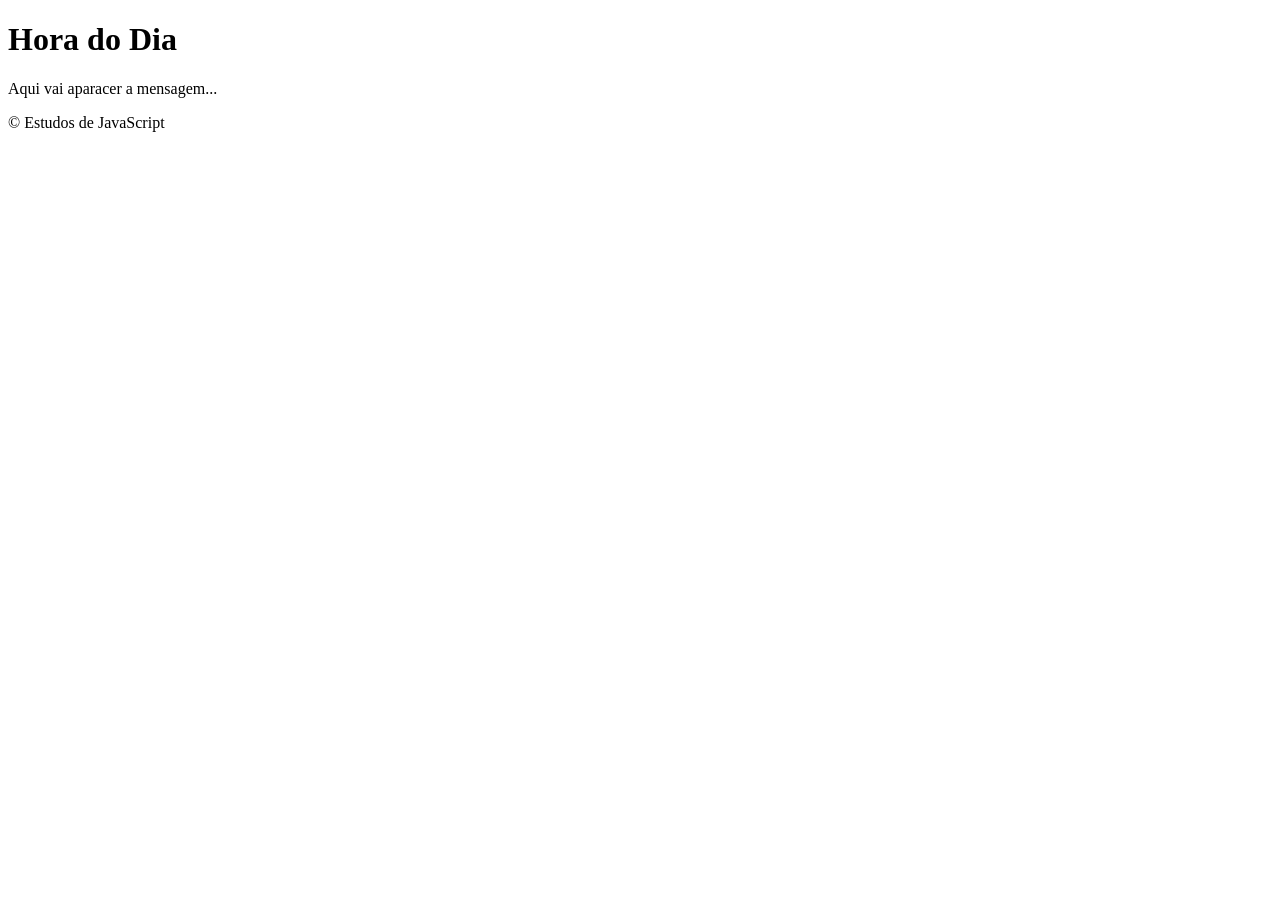
==== Exercicios/Ex014/index.html @ 4db9cab5 "Verificador de Idade" ====
<!DOCTYPE html>
<html lang="pt-br">
<head>
    <meta charset="UTF-8">
    <meta name="viewport" content="width=device-width, initial-scale=1.0">
    <title>Hora do Dia</title>
    <link rel="stylesheet" href="estilos/style.css">
</head>
<body onload="carregar()">
    <header>
        <h1>Hora do Dia</h1>
    </header>
    <main>
        <section>
            <div>
                Aqui vai aparacer a mensagem...
            </div>
            <div>
            
            </div>
        </section>
    </main>
    <footer>
        <p>&copy; Estudos de JavaScript</p>
    </footer>
    <script src="script.js"></script>
</body>
</html>
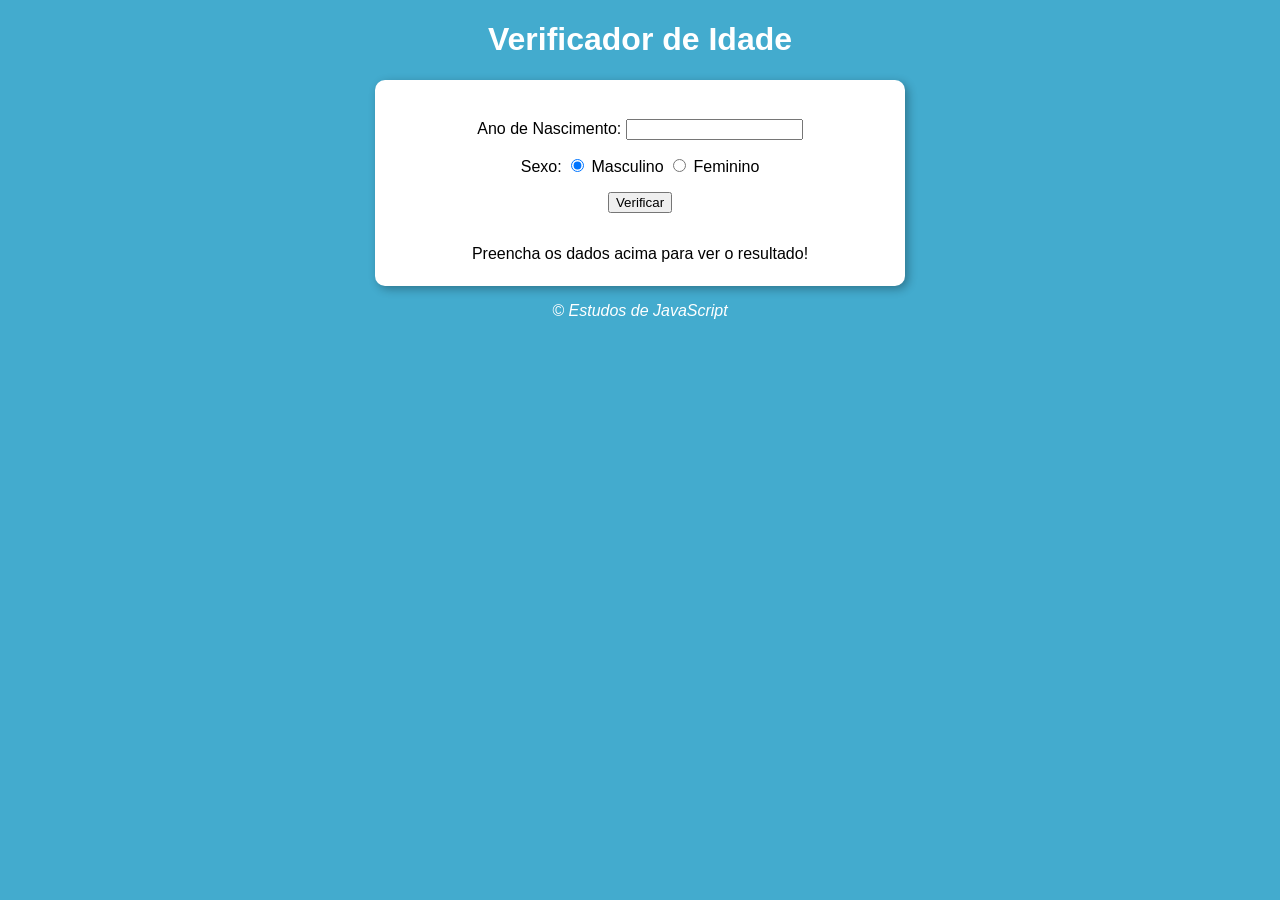
==== commit 0b482666: "Verificador de Idade" ====
--- a/Exercicios/Ex014/index.html
+++ b/Exercicios/Ex014/index.html
@@ -3,20 +3,32 @@
 <head>
     <meta charset="UTF-8">
     <meta name="viewport" content="width=device-width, initial-scale=1.0">
-    <title>Hora do Dia</title>
+    <title>Verificador de Idade</title>
     <link rel="stylesheet" href="estilos/style.css">
 </head>
 <body onload="carregar()">
     <header>
-        <h1>Hora do Dia</h1>
+        <h1>Verificador de Idade</h1>
     </header>
     <main>
         <section>
             <div>
-                Aqui vai aparacer a mensagem...
+                <p>Ano de Nascimento:
+                    <input type="number" name="ano" id="ano">
+                </p>
+                <p>Sexo:
+                    <input type="radio" name="radsex" id="mas" checked>
+                    <label for="mas">Masculino</label>
+                    <input type="radio" name="radsex" id="fem">
+                    <label for="fem">Feminino</label>
+                </p>
+                <p>
+                    <input type="button" value="Verificar" onclick="verificar()">
+                </p>
+
             </div>
-            <div>
-            
+            <div id="res">
+                Preencha os dados acima para ver o resultado!
             </div>
         </section>
     </main>
--- a/Exercicios/Ex014/estilos/style.css
+++ b/Exercicios/Ex014/estilos/style.css
@@ -0,0 +1,30 @@
+@charset "UTF-8";
+
+body{
+    background: rgb(67, 171, 206);
+    font-family: Arial, Helvetica, sans-serif;
+}
+
+header{
+    text-align: center;
+    color: white;
+}
+
+section{
+    background-color: white;
+    border-radius: 10px;
+    padding: 15px;
+    width: 500px;
+    margin: auto;
+    box-shadow: 3px 3px 10px rgba(0, 0, 0, 0.308);
+}
+div{
+    text-align: center;
+    padding: 8px;
+}
+
+footer{
+    color: white;
+    text-align: center;
+    font-style: italic;
+}
